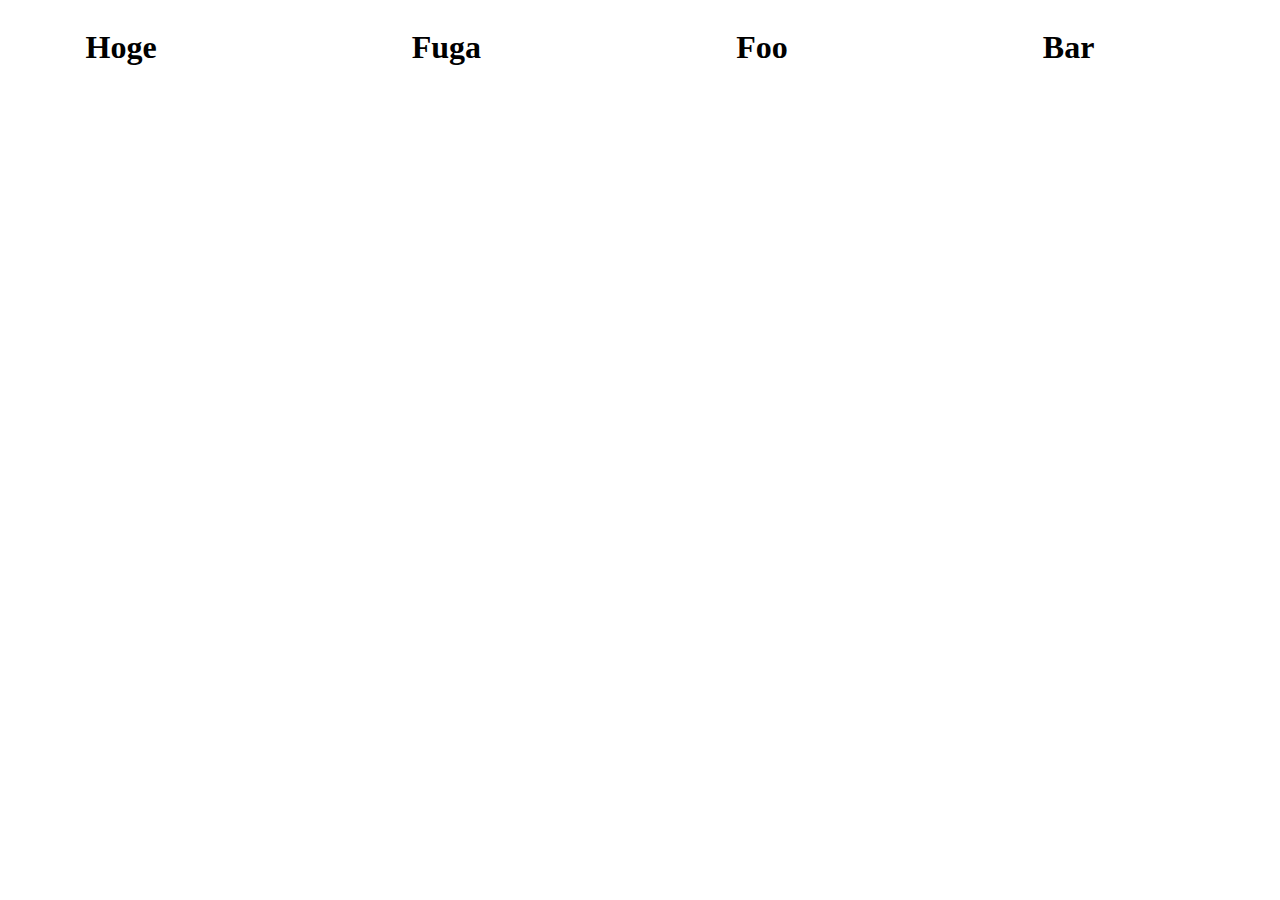
==== hoge.html @ 54d3624a "first commit" ====
<html lang="ja">
    <head>
        <style>
            #parent{
                display:flex;
                justify-content:space-around;
            }
            h1{
                margin-right:100px;
            }
        </style>
    </head>
    <body>
        <div id=parent>
            <h1>Hoge</h1>
            <h1>Fuga</h1>
            <h1>Foo</h1>
            <h1>Bar</h1>
        </div>
    </body>
</html>
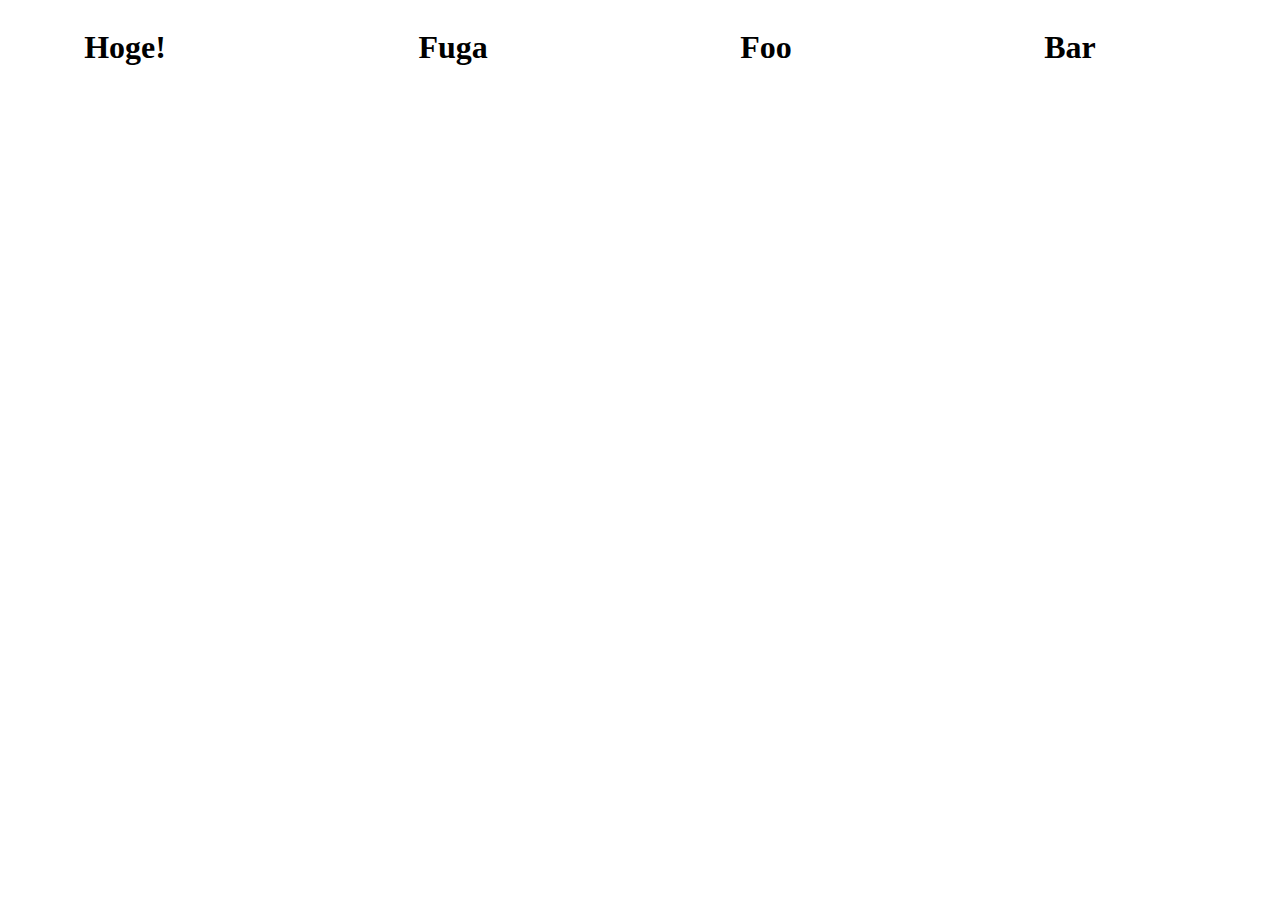
==== commit bd6fe751: "fix hoge.html" ====
--- a/hoge.html
+++ b/hoge.html
@@ -12,7 +12,7 @@
     </head>
     <body>
         <div id=parent>
-            <h1>Hoge</h1>
+            <h1>Hoge!</h1>
             <h1>Fuga</h1>
             <h1>Foo</h1>
             <h1>Bar</h1>
